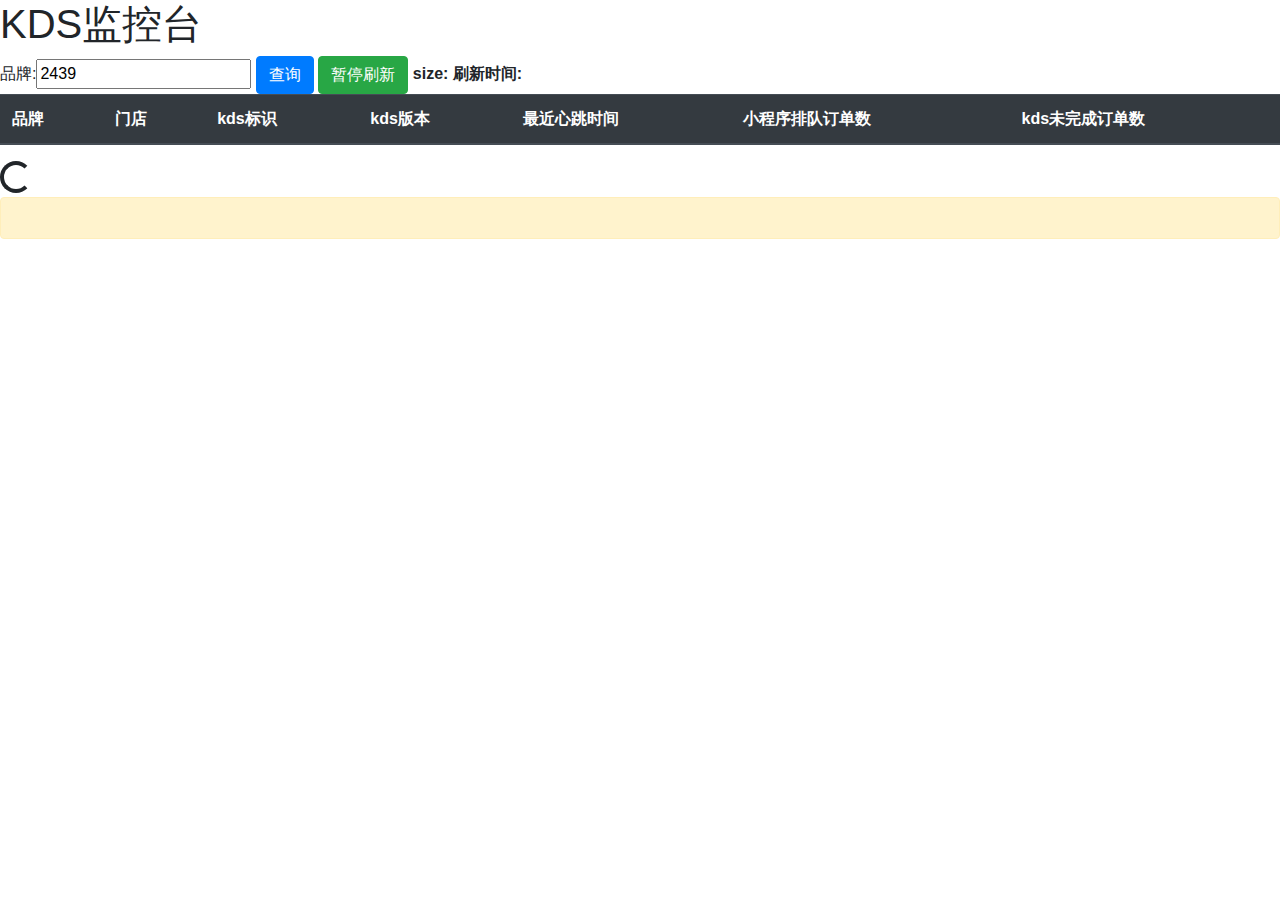
==== src/main/resources/templates/kds.html @ 094664ce "update" ====
<!DOCTYPE html>
<html lang="en">
<head>
    <meta charset="UTF-8">

    <title>KDS监控台</title>
    <!-- Bootstrap CSS -->
    <link rel="stylesheet" type="text/css" href="/css/kds.css">
    <link rel="stylesheet" href="https://cdn.jsdelivr.net/npm/bootstrap@4.4.1/dist/css/bootstrap.min.css">
    <script src="https://cdn.staticfile.org/jquery/2.1.1/jquery.min.js"></script>
    <script src="https://cdn.jsdelivr.net/npm/popper.js@1.16.0/dist/umd/popper.min.js"></script>
    <script src="https://cdn.jsdelivr.net/npm/bootstrap@4.4.1/dist/js/bootstrap.min.js"></script>
</head>

<body onload="loadDataAfterInit()">
<!--head-->
<h1>KDS监控台</h1>
<div id="context">
    <!--搜索栏-->
    <div id="search">
        <a class="font_space">品牌:</a><input id="ipt_hqId" type="text" placeholder="品牌id" value="2439">
        <button id="btn_query" class="btn btn-primary" onclick="btnQuery()">查询</button>
        <button id="btn_pause_restart" class="btn btn-success" onclick="pauseOrRestart(this)">暂停刷新</button>
        <b id="err_size" class="font_space">size:</b>
        <b id="fresh_time" class="font_space">刷新时间:</b>
    </div>
    <!--table-->
    <table class="table">
        <thead class="thead-dark">
        <tr id="head">
            <th>品牌</th>
            <th>门店</th>
            <th>kds标识</th>
            <th>kds版本</th>
            <th>最近心跳时间</th>
            <th>小程序排队订单数</th>
            <th>kds未完成订单数</th>
        </tr>
        </thead>
        <tbody id="t_body"></tbody>
    </table>

    <!--加载中-->
    <div id="loading" class="spinner-border" role="status">
        <span class="sr-only">Loading...</span>
    </div>

    <!--提示框-->
    <div id="tips" class="alert alert-warning">
        <h5 id="tips_head"></h5>
        <div id="tips_hr"></div>
        <p id="tips_msg"></p>
    </div>

</div>

</body>
<script>
    const tBody = $("#t_body");
    const tips = $("#tips");
    const tips_head = $("#tips_head");
    const tips_msg = $("#tips_msg");
    const errSize = $("#err_size");
    const freshTime = $("#fresh_time");
    const loading = $("#loading");
    var query_hqId = 2439;
    var t;

    //初始化后加载数据
    var loadDataAfterInit = function () {
        queryErrKdsInfo();
        t = setInterval("queryErrKdsInfo()", 10000);
    };

    //按钮点击查询
    var btnQuery =function () {
        console.log("查询");
        var ipt_hqId = $("#ipt_hqId").val();
        console.log("ipt_hqId " + ipt_hqId);
        if (!checkIsNumber(ipt_hqId)) {
            return;
        }
        query_hqId = ipt_hqId;
        scheduleQuery();
    };

    //定时查询
    var scheduleQuery = function () {
        clearInterval(t);
        queryErrKdsInfo();
        t = setInterval("queryErrKdsInfo()", 10000);
    };

    //判断输入是否为数字
    var checkIsNumber = function (input) {
        const patrn = /^(-)?\d+(\.\d+)?$/;
        if (patrn.exec(input) == null || input === "") {
            alert("请输入数字");
            return false;
        }
        return true;
    };

    //暂停刷新、自动刷新切换
    var pauseOrRestart =function (btn) {
        if ($(btn).text() === "暂停刷新") {
            console.log("暂停刷新");
            clearInterval(t);
            $(btn).removeClass("btn btn-success");
            $(btn).addClass("btn btn-secondary");
            $(btn).text("自动刷新");
            showTips("已暂停", "", 2000);
        }else {
            console.log("自动刷新");
            scheduleQuery();
            $(btn).removeClass("btn btn-secondary");
            $(btn).addClass("btn btn-success");
            $(btn).text("暂停刷新");
        }
    };

    //异步查询数据
    var queryErrKdsInfo = function () {
        console.log("query_hqId " + query_hqId);
        $.ajax({
            url: "http://lab2.51hchc.com:7676/kdsConsole/errKdsInfo",
            type: "GET",
            contentType: "application/json; charset=UTF-8",
            data: {"hqId": query_hqId, "branchId": 0},
            dataType: "json",
            success: function (resp) {
                console.log(resp);
                if (resp.code === "0") {
                    var kdsInfoList = resp.data;
                    if (kdsInfoList != null) {
                        if (kdsInfoList.length === 0) {
                            loading.hide();
                            showTips("查询成功", "没有数据！！！", 2000);
                        }else {
                            var trData = '';
                            var kdsInfo;
                            for (var e in kdsInfoList) {
                                kdsInfo = kdsInfoList[e];
                                if (kdsInfo.offLine) {
                                    trData += '<tr class="off_line">\n';
                                } else {
                                    trData += '<tr>\n';
                                }
                                trData += '<td>' + kdsInfo.brandName + '</td>\n' +
                                    '<td>' + kdsInfo.branchName + '</td>\n' +
                                    '<td>' + kdsInfo.uuid + '</td>\n' +
                                    '<td>' + kdsInfo.versionCode + '</td>\n' +
                                    '<td>' + kdsInfo.heartTime + '</td>\n' +
                                    '<td>' + kdsInfo.wxCount + '</td>\n' +
                                    '<td>' + kdsInfo.kdsCount + '</td>\n' +
                                    '</tr>';
                            }
                            loading.hide();
                            tBody.empty();
                            tBody.append(trData);
                            showTips("刷新成功", "", 1000);
                        }
                        errSize.text("size :  " + kdsInfoList.length);
                        freshTime.text("刷新时间 :  " + resp.respTime);
                    }
                } else {
                    loading.hide();
                    showTips("刷新失败", resp.message, 2000);
                }
            },
            error: function (resp) {
                console.log(resp);
                loading.hide();
                showTips("刷新失败", resp.data, 2000);
            }
        });
    };

    //提示信息
    var showTips = function (head, msg, time) {
        tips_head.text(head);
        tips_msg.text(msg);
        tips.show();
        tips.fadeOut(time);
    }
</script>

</html>
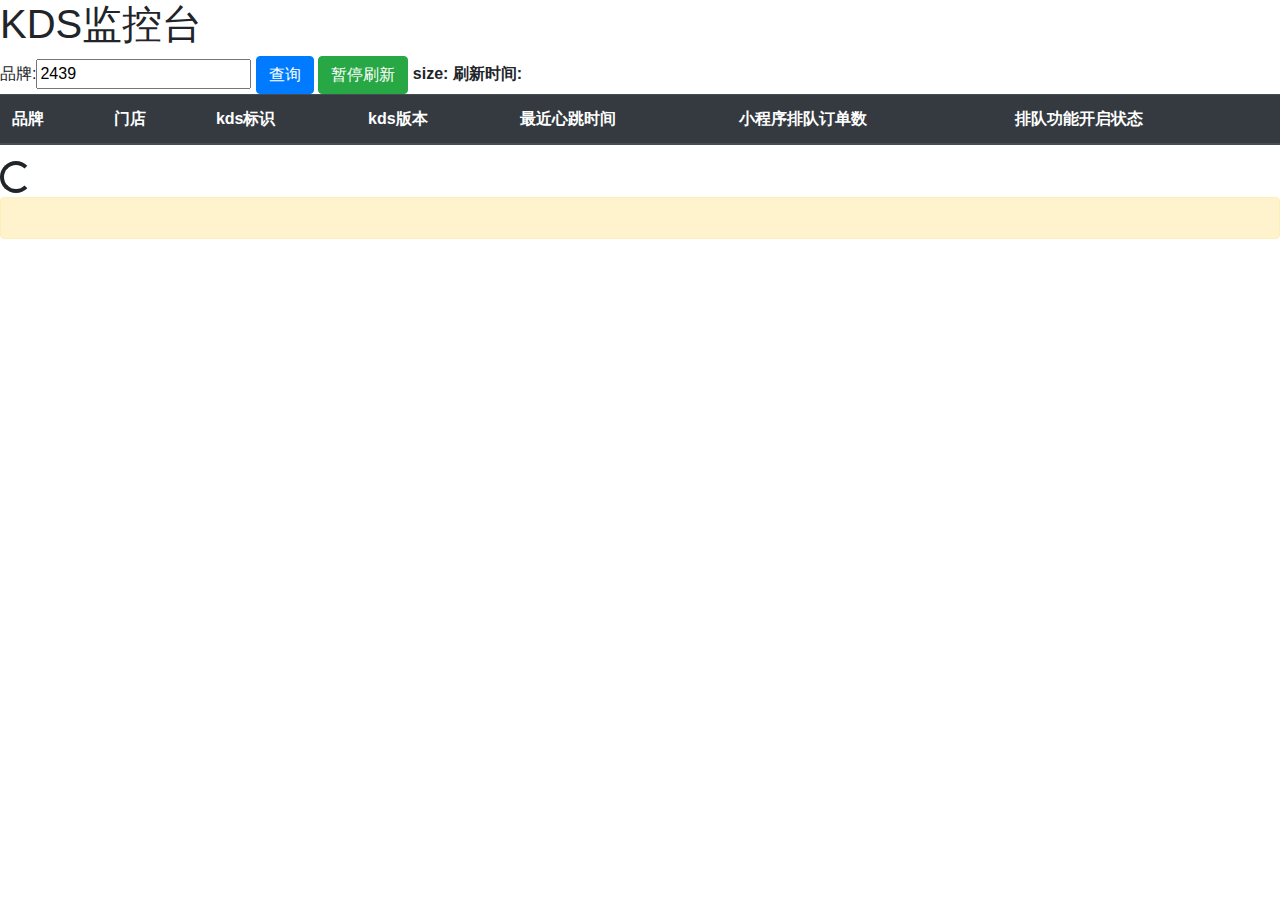
==== commit f93961b2: "update" ====
--- a/src/main/resources/templates/kds.html
+++ b/src/main/resources/templates/kds.html
@@ -4,8 +4,11 @@
     <meta charset="UTF-8">
 
     <title>KDS监控台</title>
-    <!-- Bootstrap CSS -->
+
     <link rel="stylesheet" type="text/css" href="/css/kds.css">
+    <link rel="stylesheet" type="text/css" href="/css/common.css">
+    <script src="/js/common.js"></script>
+    <!-- Bootstrap -->
     <link rel="stylesheet" href="https://cdn.jsdelivr.net/npm/bootstrap@4.4.1/dist/css/bootstrap.min.css">
     <script src="https://cdn.staticfile.org/jquery/2.1.1/jquery.min.js"></script>
     <script src="https://cdn.jsdelivr.net/npm/popper.js@1.16.0/dist/umd/popper.min.js"></script>
@@ -21,7 +24,7 @@
         <a class="font_space">品牌:</a><input id="ipt_hqId" type="text" placeholder="品牌id" value="2439">
         <button id="btn_query" class="btn btn-primary" onclick="btnQuery()">查询</button>
         <button id="btn_pause_restart" class="btn btn-success" onclick="pauseOrRestart(this)">暂停刷新</button>
-        <b id="err_size" class="font_space">size:</b>
+        <b id="row_size" class="font_space">size:</b>
         <b id="fresh_time" class="font_space">刷新时间:</b>
     </div>
     <!--table-->
@@ -34,7 +37,7 @@
             <th>kds版本</th>
             <th>最近心跳时间</th>
             <th>小程序排队订单数</th>
-            <th>kds未完成订单数</th>
+            <th>排队功能开启状态</th>
         </tr>
         </thead>
         <tbody id="t_body"></tbody>
@@ -60,7 +63,7 @@
     const tips = $("#tips");
     const tips_head = $("#tips_head");
     const tips_msg = $("#tips_msg");
-    const errSize = $("#err_size");
+    const errSize = $("#row_size");
     const freshTime = $("#fresh_time");
     const loading = $("#loading");
     var query_hqId = 2439;
@@ -69,7 +72,7 @@
     //初始化后加载数据
     var loadDataAfterInit = function () {
         queryErrKdsInfo();
-        t = setInterval("queryErrKdsInfo()", 10000);
+        t = setInterval("queryErrKdsInfo()", 60000);
     };
 
     //按钮点击查询
@@ -88,7 +91,7 @@
     var scheduleQuery = function () {
         clearInterval(t);
         queryErrKdsInfo();
-        t = setInterval("queryErrKdsInfo()", 10000);
+        t = setInterval("queryErrKdsInfo()", 60000);
     };
 
     //判断输入是否为数字
@@ -123,7 +126,7 @@
     var queryErrKdsInfo = function () {
         console.log("query_hqId " + query_hqId);
         $.ajax({
-            url: "http://lab2.51hchc.com:7676/kdsConsole/errKdsInfo",
+            url: "http://lab2.51hchc.com:7676/kdsConsole/kdsInfo",
             type: "GET",
             contentType: "application/json; charset=UTF-8",
             data: {"hqId": query_hqId, "branchId": 0},
@@ -152,7 +155,7 @@
                                     '<td>' + kdsInfo.versionCode + '</td>\n' +
                                     '<td>' + kdsInfo.heartTime + '</td>\n' +
                                     '<td>' + kdsInfo.wxCount + '</td>\n' +
-                                    '<td>' + kdsInfo.kdsCount + '</td>\n' +
+                                    '<td>' + kdsInfo.openState + '</td>\n' +
                                     '</tr>';
                             }
                             loading.hide();
@@ -176,13 +179,6 @@
         });
     };
 
-    //提示信息
-    var showTips = function (head, msg, time) {
-        tips_head.text(head);
-        tips_msg.text(msg);
-        tips.show();
-        tips.fadeOut(time);
-    }
 </script>
 
 </html>